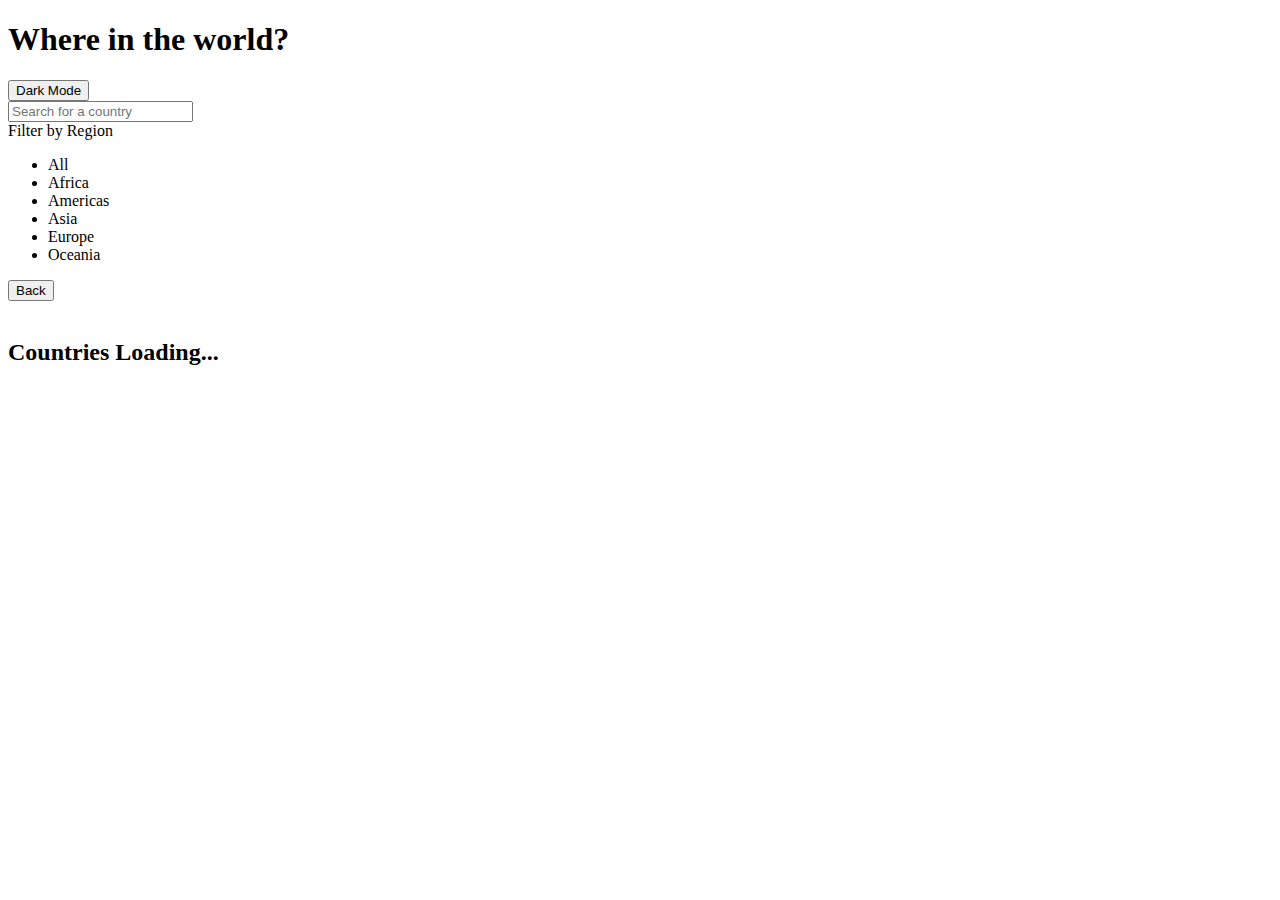
==== index.html @ c102620b "Se agrega index para dark" ====
<!DOCTYPE html>
<html lang="en">

<head>
    <meta charset="UTF-8">
    <meta name="viewport" content="width=device-width, initial-scale=1.0">
    <title>Countries API</title>
</head>

<body class="dark">
    <header>
        <div class="container">
            <h1>Where in the world?</h1>
            <button class="btn-toggle" id="toggle">
                <i class="far fa-moon"></i>
                <i class="fas fa-moon"></i>
                 Dark Mode
            </button>
        </div>
    </header>

    <section>
        <div class="container">
            <input id="search" class="search" type="text" placeholder="Search for a country">
            <div class="dropdown" id="filter">
                Filter by Region <i class="fas fa-chevron-down"></i>
                <ul>
                    <li>All</li>
                    <li>Africa</li>
                    <li>Americas</li>
                    <li>Asia</li>
                    <li>Europe</li>
                    <li>Oceania</li>
                </ul>
            </div>

        </div>
    </section>

    <div class="modal" id="modal">
        <button id="close" class="btn-close"><i class="fas fa-long-arrow-alt-left"></i> Back</button>
        <div class="image-div">

            <img src="" alt="">
        </div>
        <div class="modal-upper">
            <h2 class="country-name"></h2>
            <p class="native-name"></p>
            <p class="population"></p>
            <p class="region"></p>
            <p class="sub-region"></p>
            <p class="capital"></p>
        </div>
        <div class="modal-middle">
            <p class="domain"></p>
            <p class="currency"></p>
            <p class="language"></p>
        </div>
        <div class="border"></div>
    </div>

    <section>
        <div class="container" id="countries">

            <h2>Countries Loading...</h2>
        </div>
    </section>





</body>

</html>
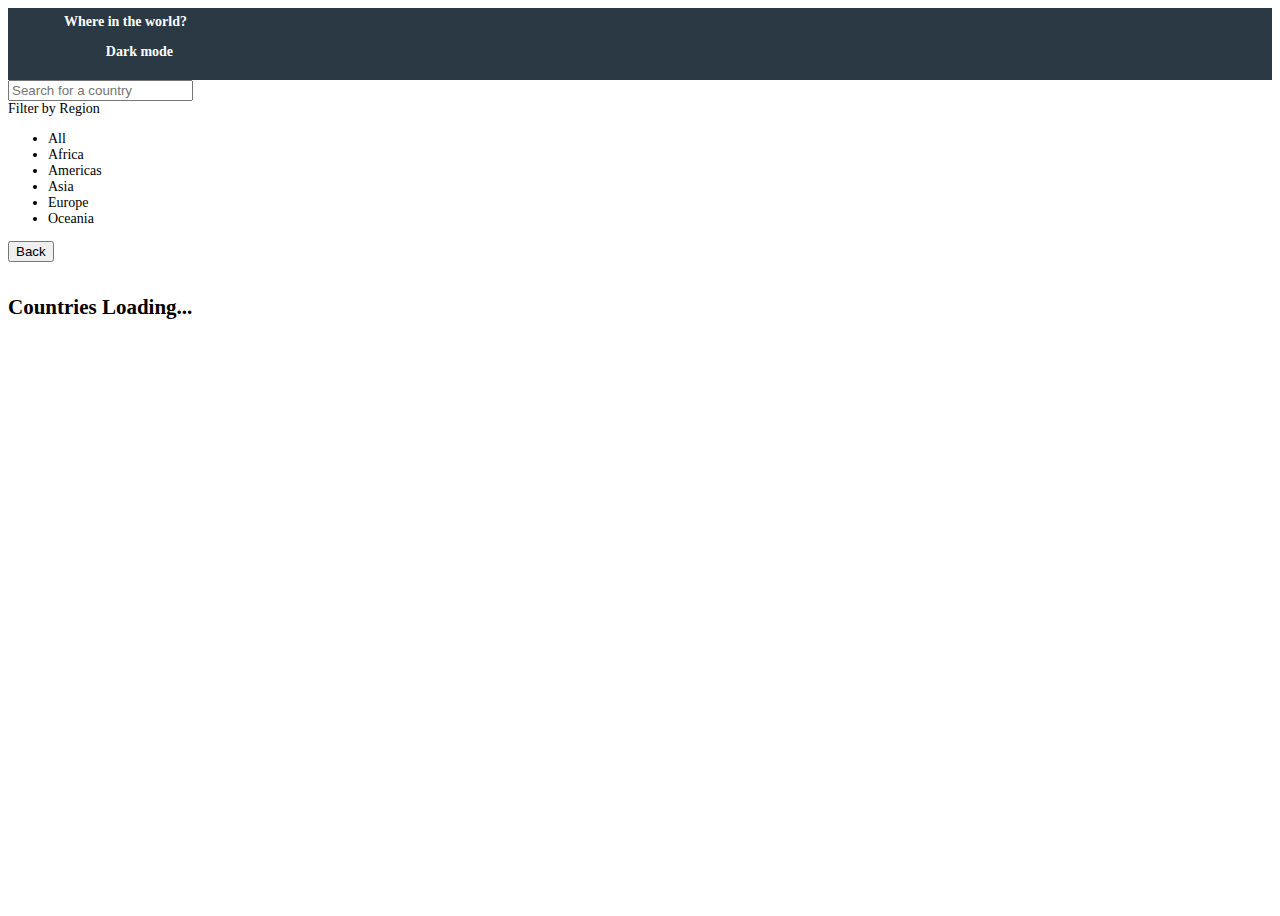
==== commit 235e9b46: "dark css" ====
--- a/index.html
+++ b/index.html
@@ -4,18 +4,18 @@
 <head>
     <meta charset="UTF-8">
     <meta name="viewport" content="width=device-width, initial-scale=1.0">
-    <title>Countries API</title>
+    <title>Parcial API</title>
+    <link rel="stylesheet" href="css/style.css">
 </head>
 
-<body class="dark">
-    <header>
+<body>
+    <header class="header">
         <div class="container">
-            <h1>Where in the world?</h1>
-            <button class="btn-toggle" id="toggle">
-                <i class="far fa-moon"></i>
-                <i class="fas fa-moon"></i>
-                 Dark Mode
-            </button>
+            <div class="title">Where in the world?</div>
+            <div class="mode-select">
+                <i class="fas fa-moon mode-icon"></i>
+                <p>Dark mode</p>
+            </div>
         </div>
     </header>
 
--- a/css/style.css
+++ b/css/style.css
@@ -0,0 +1,57 @@
+
+
+html{
+    font-size:14px;
+}
+    
+
+body{
+    height: 100vh
+}
+    
+
+.header{
+    height: 8%;
+    background-color: hsl(209, 23%, 22%);
+    color: #fff;
+    display: flex;
+    justify-content: space-between;
+    align-items: center;
+    padding: 0 4rem
+}
+    
+
+.title
+{
+    font-weight: 800;
+}
+   
+
+title:hover{
+    cursor: pointer;
+}
+       
+
+.mode-select{
+    font-weight: 600;
+    display: flex;
+    justify-content: space-evenly;
+    align-items: center;
+}
+    
+
+mode-select:hover{
+    cursor: pointer
+}
+        
+
+.mode-icon{
+    margin-right: 1rem;
+}
+   
+
+.main{
+    background-color: hsl(209, 23%, 22%);
+    min-height: 92%;
+    padding-bottom: 2rem;
+}
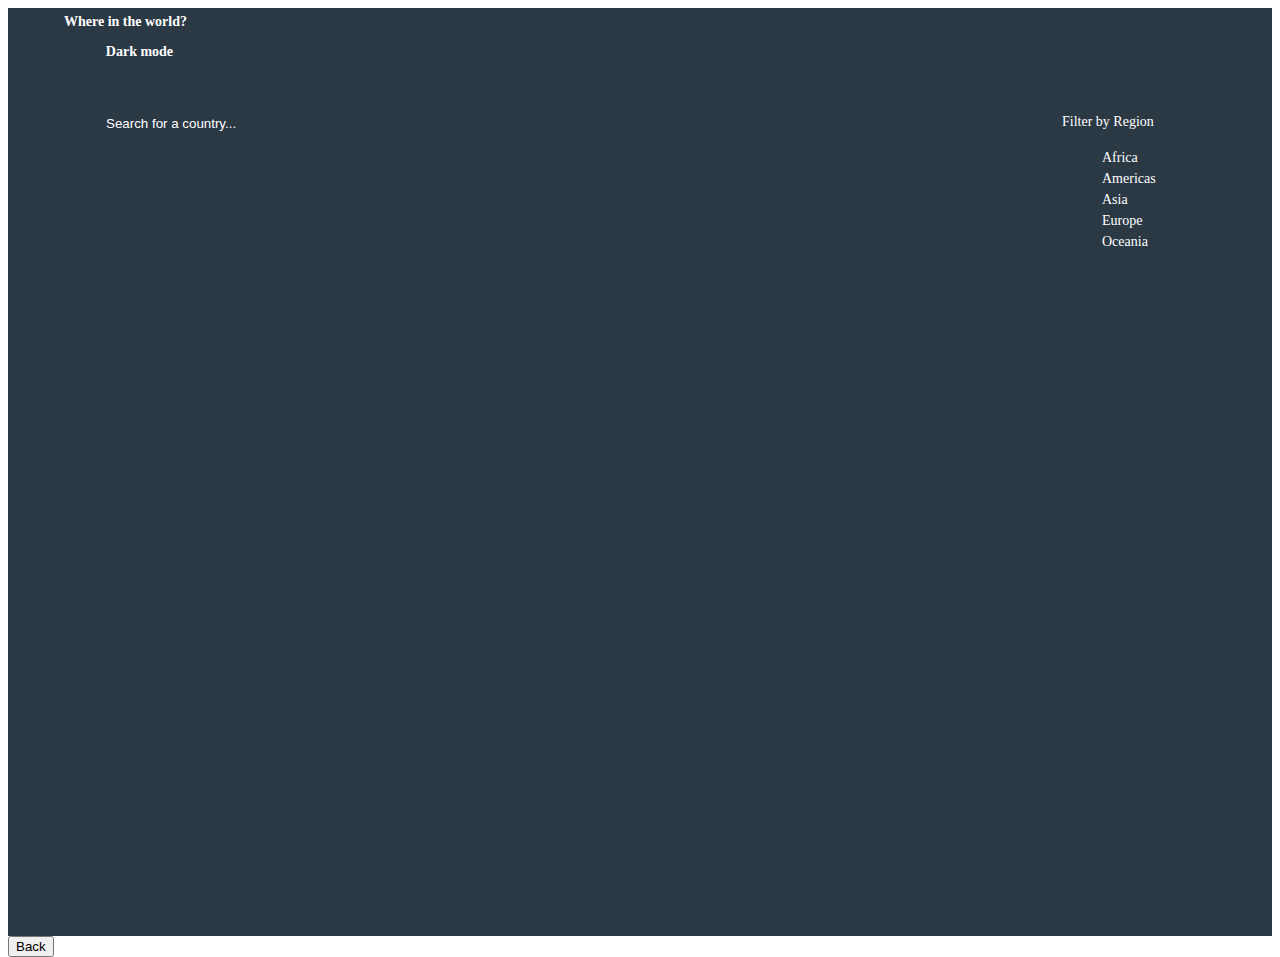
==== commit 2b460d44: "se añade estilos para dark" ====
--- a/index.html
+++ b/index.html
@@ -19,57 +19,45 @@
         </div>
     </header>
 
-    <section>
+    <main class="main">
+        <div class="search-filter">
+          <input
+            type="text"
+            class="search"
+            placeholder="Search for a country..."
+          />
+          <i class="fas fa-search search-icon"></i>
+  
+          <div class="filter">
+            <div class="filter-tab">
+              Filter by Region
+              <i class="fas fa-chevron-down filter-icon"></i>
+            </div>
+            <ul class="filter-options hidden">
+              <li class="filter-option">Africa</li>
+              <li class="filter-option">Americas</li>
+              <li class="filter-option">Asia</li>
+              <li class="filter-option">Europe</li>
+              <li class="filter-option">Oceania</li>
+            </ul>
+          </div>
+        </div>
+  
+        <div class="countries"></div>
+  
+        <div class="page-buttons"></div>
+      </main>
+
+      <section class="detail hidden">
         <div class="container">
-            <input id="search" class="search" type="text" placeholder="Search for a country">
-            <div class="dropdown" id="filter">
-                Filter by Region <i class="fas fa-chevron-down"></i>
-                <ul>
-                    <li>All</li>
-                    <li>Africa</li>
-                    <li>Americas</li>
-                    <li>Asia</li>
-                    <li>Europe</li>
-                    <li>Oceania</li>
-                </ul>
-            </div>
-
+          <button class="back-button">
+            <i class="fas fa-arrow-left"></i>
+            Back
+          </button>
+  
+          <div class="country-detail"></div>
         </div>
-    </section>
-
-    <div class="modal" id="modal">
-        <button id="close" class="btn-close"><i class="fas fa-long-arrow-alt-left"></i> Back</button>
-        <div class="image-div">
-
-            <img src="" alt="">
-        </div>
-        <div class="modal-upper">
-            <h2 class="country-name"></h2>
-            <p class="native-name"></p>
-            <p class="population"></p>
-            <p class="region"></p>
-            <p class="sub-region"></p>
-            <p class="capital"></p>
-        </div>
-        <div class="modal-middle">
-            <p class="domain"></p>
-            <p class="currency"></p>
-            <p class="language"></p>
-        </div>
-        <div class="border"></div>
-    </div>
-
-    <section>
-        <div class="container" id="countries">
-
-            <h2>Countries Loading...</h2>
-        </div>
-    </section>
-
-
-
-
-
+      </section>
 </body>
 
 </html>
--- a/css/style.css
+++ b/css/style.css
@@ -40,7 +40,7 @@
 }
     
 
-mode-select:hover{
+.mode-select:hover{
     cursor: pointer
 }
         
@@ -55,3 +55,101 @@
     min-height: 92%;
     padding-bottom: 2rem;
 }
+
+.search-filter{
+    display: flex;
+    justify-content: space-between;
+    padding: 2rem 4rem;
+    position: relative;
+}
+    
+
+.search{
+    background-color: hsl(209, 23%, 22%);
+    width: 25rem;
+    height: 2rem;
+    border: none;
+    border-radius: 5px;
+    color: #fff;
+    padding-left: 3rem;
+}
+    
+
+.search:focus{
+    outline: none;
+}
+        
+
+.search::placeholder{
+    color: #fff;
+}
+        
+
+.search-icon{
+    position: absolute;
+    left: 4.8rem;
+    top: 2.4rem;
+    color: #fff;
+}
+    
+
+.search-icon:hover{
+    cursor: pointer;
+}
+
+.filter{
+    width: 12rem;
+    background-color: hsl(209, 23%, 22%);
+    color: #fff;
+    display: flex;
+    flex-direction: column;
+    justify-content: flex-start;
+}
+    
+    
+.filter-tab{
+    display: flex;
+    justify-content: space-between;
+    align-items: center;
+    padding: 0 1rem;
+    height: 2rem;
+    cursor: pointer;
+}
+   
+
+.filter-tab:hover{
+
+    background-color: lighten(hsl(209, 23%, 22%), 20%);
+}
+
+.filter-options{
+    list-style: none;
+    color:  #fff;
+    width: 12rem;
+}
+    
+
+.filter-option{
+    padding-left: 1rem;
+    height: 1.5rem;
+    background-color: hsl(209, 23%, 22%);
+}
+    
+
+.filter-option:hover{
+        background-color: lighten(hsl(209, 23%, 22%), 20%);
+        cursor: pointer;
+    }
+        
+
+.countries{
+    display: grid;
+    grid-template-columns: repeat(4, 1fr);
+    justify-content: center;
+    align-content: center;
+    grid-gap: 4rem;
+    width: 90%;
+    margin: auto;
+}
+
+       
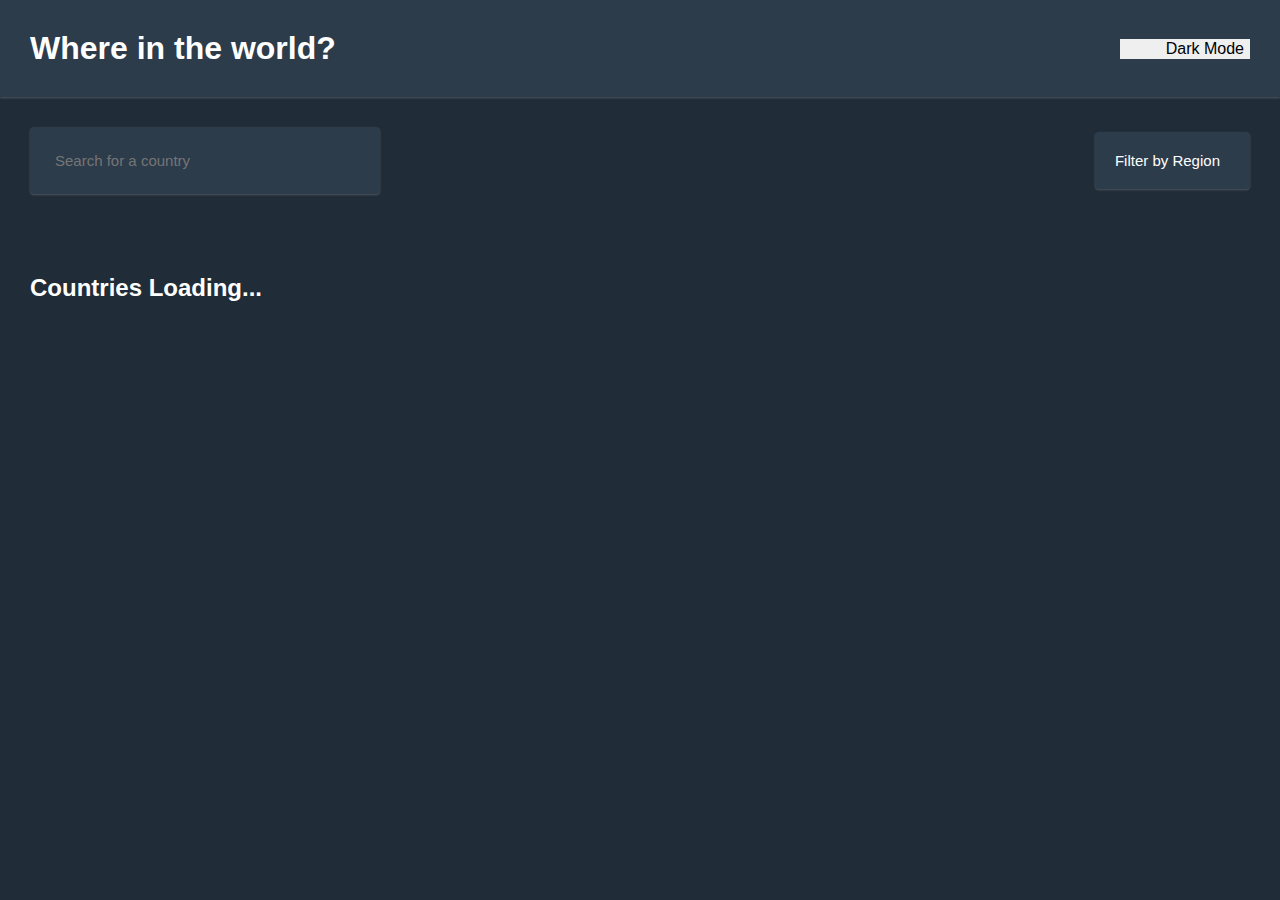
==== commit c3b5c7c5: "Se modifican clases y se corrige style" ====
--- a/index.html
+++ b/index.html
@@ -4,60 +4,72 @@
 <head>
     <meta charset="UTF-8">
     <meta name="viewport" content="width=device-width, initial-scale=1.0">
-    <title>Parcial API</title>
+    <title>Countries API</title>
     <link rel="stylesheet" href="css/style.css">
 </head>
 
-<body>
-    <header class="header">
+<body class="dark">
+    <header>
         <div class="container">
-            <div class="title">Where in the world?</div>
-            <div class="mode-select">
-                <i class="fas fa-moon mode-icon"></i>
-                <p>Dark mode</p>
-            </div>
+            <h1>Where in the world?</h1>
+            <button class="btn-toggle" id="toggle">
+                <i class="far fa-moon"></i>
+                <i class="fas fa-moon"></i>
+                 Dark Mode
+            </button>
         </div>
     </header>
 
-    <main class="main">
-        <div class="search-filter">
-          <input
-            type="text"
-            class="search"
-            placeholder="Search for a country..."
-          />
-          <i class="fas fa-search search-icon"></i>
-  
-          <div class="filter">
-            <div class="filter-tab">
-              Filter by Region
-              <i class="fas fa-chevron-down filter-icon"></i>
+    <section>
+        <div class="container">
+            <input id="search" class="search" type="text" placeholder="Search for a country" name="search">
+            <label for="#search"></label>
+            <div class="dropdown" id="filter">
+                Filter by Region <i class="fas fa-chevron-down"></i>
+                <ul>
+                    <li>All</li>
+                    <li>Africa</li>
+                    <li>Americas</li>
+                    <li>Asia</li>
+                    <li>Europe</li>
+                    <li>Oceania</li>
+                </ul>
             </div>
-            <ul class="filter-options hidden">
-              <li class="filter-option">Africa</li>
-              <li class="filter-option">Americas</li>
-              <li class="filter-option">Asia</li>
-              <li class="filter-option">Europe</li>
-              <li class="filter-option">Oceania</li>
-            </ul>
-          </div>
+
         </div>
-  
-        <div class="countries"></div>
-  
-        <div class="page-buttons"></div>
-      </main>
+    </section>
 
-      <section class="detail hidden">
-        <div class="container">
-          <button class="back-button">
-            <i class="fas fa-arrow-left"></i>
-            Back
-          </button>
-  
-          <div class="country-detail"></div>
+    <div class="modal" id="modal">
+        <button id="close" class="btn-close"><i class="fas fa-long-arrow-alt-left"></i> Back</button>
+        <div class="image-div">
+
+            <img src="" alt="">
         </div>
-      </section>
+        <div class="modal-upper">
+            <h2 class="country-name">Country</h2>
+            <p class="native-name"></p>
+            <p class="population"></p>
+            <p class="region"></p>
+            <p class="sub-region"></p>
+            <p class="capital"></p>
+        </div>
+        <div class="modal-middle">
+            <p class="domain"></p>
+            <p class="currency"></p>
+            <p class="language"></p>
+        </div>
+        <div class="border"></div>
+    </div>
+    <!-- modal-->
+
+
+    <section>
+        <div class="container" id="countries">
+
+            <h2>Countries Loading...</h2>
+        </div>
+    </section>
+
 </body>
 
-</html>
+</html>--- a/css/style.css
+++ b/css/style.css
@@ -1,155 +1,218 @@
-
-
-html{
-    font-size:14px;
-}
-    
-
-body{
-    height: 100vh
-}
-    
-
-.header{
-    height: 8%;
-    background-color: hsl(209, 23%, 22%);
-    color: #fff;
+body {
+    background-color: rgb(250, 250, 250);
+    font-family: "Nunito Sans", sans-serif;
+    margin: 0;
+    color: rgb(17, 21, 23);
+}
+
+body.dark {
+    background-color: rgb(32, 44, 55);
+    color: #fff;
+}
+
+body.dark header,
+body.dark .btn,
+body.dark .dropdown,
+body.dark .dropdown ul,
+body.dark .search,
+body.dark .card,
+body.dark .modal {
+    background-color: rgb(44, 60, 75);
+    color: #fff;
+    box-shadow: 0 1px 3px rgba(200, 200, 200, 0.10), 0 1px 2px rgba(200, 200, 200, 0.20);
+}
+
+body.dark .modal span {
+    color: #fff;
+}
+
+body.dark blue {
+    color: rgb(255, 149, 62);
+    font-weight: 600;
+}
+
+body.dark .dropdown ul li {
+    color: #fff;
+}
+
+header {
+    background-color: #fff;
+    box-shadow: 0 1px 3px rgba(0, 0, 0, 0.06), 0 1px 2px rgba(0, 0, 0, 0.12);
+    /* width: 100%;
+    height: 200px; */
+}
+
+img {
+    max-width: 100%;
+}
+
+.container {
     display: flex;
+    flex-wrap: wrap;
+    align-items: center;
     justify-content: space-between;
+    max-width: 1440px;
+    padding: 30px;
+    margin: 0 auto;
+}
+
+h1 {
+    margin: 0;
+}
+
+.btn-toggle {
+    border: none;
+    cursor: pointer;
+    font-size: 16px;
+    display: flex;
     align-items: center;
-    padding: 0 4rem
-}
-    
-
-.title
-{
-    font-weight: 800;
-}
-   
-
-title:hover{
+    justify-content: space-between;
+    width: 130px;
+}
+
+.btn-toggle .fas {
+    display: none;
+}
+
+body.dark .btn-toggle .fas {
+    display: inline-block;
+}
+
+body.dark .btn-toggle .far {
+    display: none;
+}
+
+.search {
+    border-radius: 4px;
+    border: none;
+    box-shadow: 0 1px 3px rgba(0, 0, 0, 0.06), 0 1px 2px rgba(0, 0, 0, 0.12);
+    font-family: "Nunito Sans", sans-serif;
+    font-size: 15px;
+    padding: 25px;
+    min-width: 300px;
+    color: inherit;
+}
+
+.dropdown .fa-chevron-down {
+    margin-left: 10px;
+}
+
+.dropdown {
+    border-radius: 4px;
+    background-color: #fff;
+    box-shadow: 0 1px 3px rgba(0, 0, 0, 0.06), 0 1px 2px rgba(0, 0, 0, 0.12);
     cursor: pointer;
-}
-       
-
-.mode-select{
+    font-family: inherit;
+    font-size: 15px;
+    padding: 20px;
+    position: relative;
+}
+
+.dropdown ul {
+    display: none;
+    border-radius: 4px;
+    background-color: #fff;
+    box-shadow: 0 1px 3px rgba(0, 0, 0, 0.06), 0 1px 2px rgba(0, 0, 0, 0.12);
+    padding: 20px;
+    position: absolute;
+    top: 84%;
+    left: 0;
+    list-style-type: none;
+    width: 100%;
+    z-index: 3
+}
+
+.dropdown.open ul {
+    display: block;
+}
+
+.dropdown ul li {
+    margin: 10px 0;
+    color: rgba(0, 0, 0, 0.7);
+}
+
+.card {
+    outline: 1px solid rgb(100, 100, 100);
+}
+
+.country-header {
+    width: 300px;
+    height: auto;
+    box-shadow: 0 1px 3px rgba(0, 0, 0, 0.2);
+}
+
+.country-header img {
+    width: 100%;
+    height: 100%;
+    object-fit: contain;
+}
+
+.card {
+    background-color: #fff;
+    border-radius: 4px;
+    box-shadow: 0 1px 3px rgba(0, 0, 0, 0.12), 0 1px 2px rgba(0, 0, 0, 0.24);
+    cursor: pointer;
+    margin: 20px 10px;
+    max-width: 300px;
+    overflow: hidden;
+}
+
+.card-body {
+    padding: 30px;
+}
+
+.card-body h2 {
+    margin-top: 0;
+}
+
+#countries {
+    justify-content: space-between;
+}
+
+
+.modal {
+    margin: 0;
+    width: 100%;
+    /* outline: 1px solid black; */
+    display: none;
+    grid-template-columns: 2% 5% 1.5fr 2% 1fr 1% 1fr 5%;
+    grid-template-rows: 70px 50px 100px 100px 300px;
+    position: fixed;
+    top: 0;
+    left: 0;
+    right: 0;
+    bottom: 0;
+    background-color: #fff;
+    color: #000;
+}
+
+.modal p {
+    margin-top: 0.8rem;
+    /* color: #ffd700; */
+}
+
+.modal p span {
+    color: #0f0f0f;
+}
+
+.modal blue {
+    color: blue;
     font-weight: 600;
+}
+
+#close {
+    grid-column: 2/3;
+    grid-row: 2/3;
+    background-color: #fff;
+    border: 0;
+    border-radius: 4px;
+    box-shadow: 0 2px 3px rgba(0, 0, 0, 0.12), 0 1px 2px rgba(0, 0, 0, 0.24);
     display: flex;
+    align-items: center;
     justify-content: space-evenly;
-    align-items: center;
-}
-    
-
-.mode-select:hover{
-    cursor: pointer
-}
-        
-
-.mode-icon{
-    margin-right: 1rem;
-}
-   
-
-.main{
-    background-color: hsl(209, 23%, 22%);
-    min-height: 92%;
-    padding-bottom: 2rem;
-}
-
-.search-filter{
-    display: flex;
-    justify-content: space-between;
-    padding: 2rem 4rem;
-    position: relative;
-}
-    
-
-.search{
-    background-color: hsl(209, 23%, 22%);
-    width: 25rem;
-    height: 2rem;
-    border: none;
-    border-radius: 5px;
-    color: #fff;
-    padding-left: 3rem;
-}
-    
-
-.search:focus{
-    outline: none;
-}
-        
-
-.search::placeholder{
-    color: #fff;
-}
-        
-
-.search-icon{
-    position: absolute;
-    left: 4.8rem;
-    top: 2.4rem;
-    color: #fff;
-}
-    
-
-.search-icon:hover{
-    cursor: pointer;
-}
-
-.filter{
-    width: 12rem;
-    background-color: hsl(209, 23%, 22%);
-    color: #fff;
-    display: flex;
-    flex-direction: column;
-    justify-content: flex-start;
-}
-    
-    
-.filter-tab{
-    display: flex;
-    justify-content: space-between;
-    align-items: center;
-    padding: 0 1rem;
-    height: 2rem;
-    cursor: pointer;
-}
-   
-
-.filter-tab:hover{
-
-    background-color: lighten(hsl(209, 23%, 22%), 20%);
-}
-
-.filter-options{
-    list-style: none;
-    color:  #fff;
-    width: 12rem;
-}
-    
-
-.filter-option{
-    padding-left: 1rem;
-    height: 1.5rem;
-    background-color: hsl(209, 23%, 22%);
-}
-    
-
-.filter-option:hover{
-        background-color: lighten(hsl(209, 23%, 22%), 20%);
-        cursor: pointer;
-    }
-        
-
-.countries{
-    display: grid;
-    grid-template-columns: repeat(4, 1fr);
-    justify-content: center;
-    align-content: center;
-    grid-gap: 4rem;
-    width: 90%;
-    margin: auto;
-}
-
-       
+    font-size: 14px;
+    color: rgb(100, 100, 100);
+    margin-left: -20px;
+    align-self: start;
+    padding: 0.5em;
+}
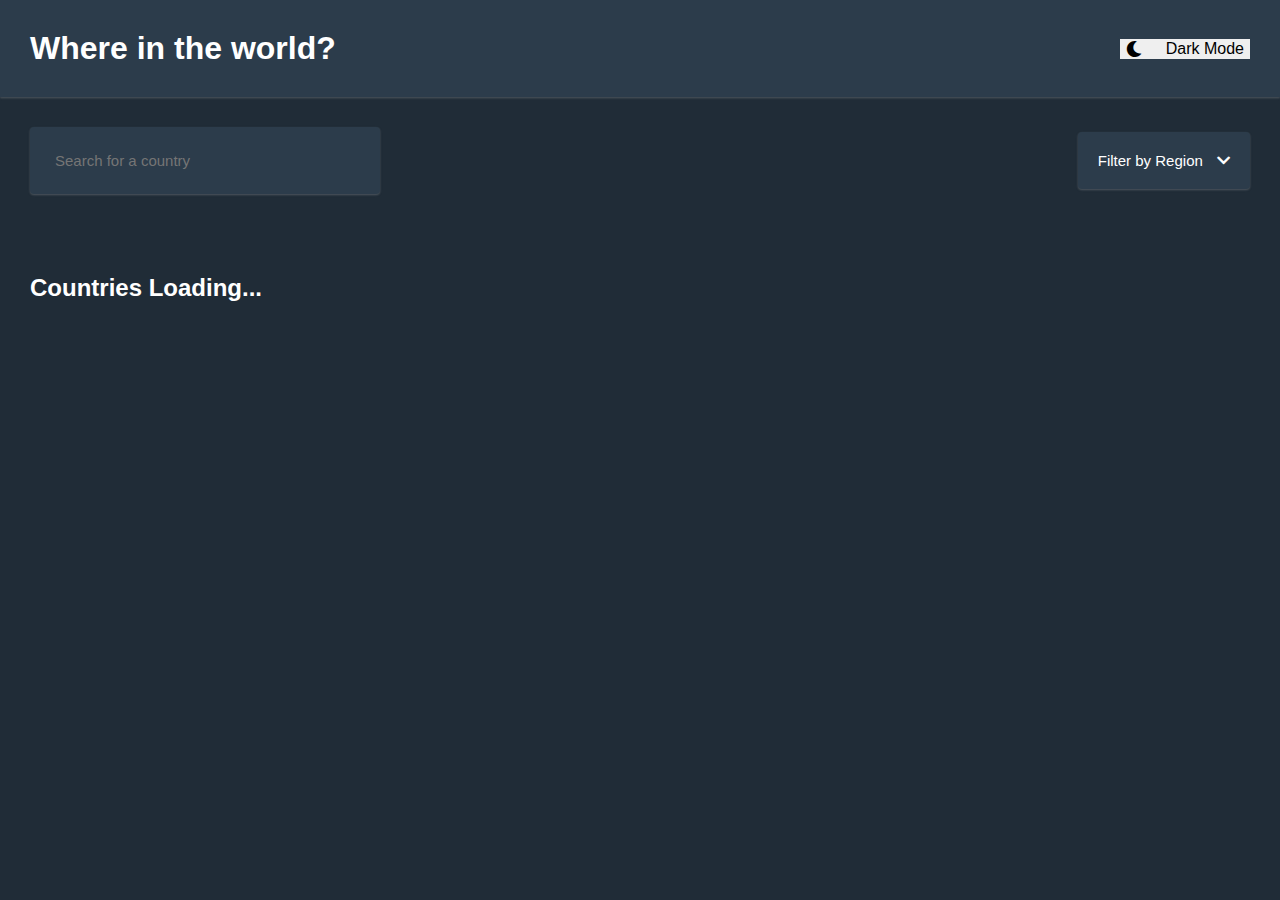
==== commit 8af0a440: "Se agrega cambio de color, abrir droplist" ====
--- a/index.html
+++ b/index.html
@@ -5,6 +5,7 @@
     <meta charset="UTF-8">
     <meta name="viewport" content="width=device-width, initial-scale=1.0">
     <title>Countries API</title>
+    <link rel="stylesheet" href="https://cdnjs.cloudflare.com/ajax/libs/font-awesome/5.10.2/css/all.min.css" />
     <link rel="stylesheet" href="css/style.css">
 </head>
 
@@ -42,7 +43,6 @@
     <div class="modal" id="modal">
         <button id="close" class="btn-close"><i class="fas fa-long-arrow-alt-left"></i> Back</button>
         <div class="image-div">
-
             <img src="" alt="">
         </div>
         <div class="modal-upper">
@@ -60,8 +60,6 @@
         </div>
         <div class="border"></div>
     </div>
-    <!-- modal-->
-
 
     <section>
         <div class="container" id="countries">
@@ -69,7 +67,7 @@
             <h2>Countries Loading...</h2>
         </div>
     </section>
-
+    <script src="./js/api.js" type="module"></script>
 </body>
 
 </html>--- a/css/style.css
+++ b/css/style.css
@@ -216,3 +216,83 @@
     align-self: start;
     padding: 0.5em;
 }
+/* img {
+     max-width: 100%;
+ } */
+ 
+ .image-div {
+    grid-column: 3/4;
+    grid-row: 3/6;
+    padding: 20px;
+    background-color: #f0f0f0;
+    max-height: 120%;
+}
+
+body.dark .image-div {
+    background-color: rgba(170, 170, 170, 0.5);
+}
+
+.image-div img {
+    width: 100%;
+    height: 100%;
+    object-fit: contain;
+}
+
+.modal-upper {
+    grid-column: 5/7;
+    grid-row: 3/4;
+}
+
+.modal-middle {
+    grid-column: 7/8;
+    grid-row: 3/4;
+}
+
+.border {
+    grid-column: 5/8;
+    grid-row: 4/6;
+    align-self: end;
+}
+
+.border p span {
+    display: inline-block;
+    margin: 5px;
+    box-shadow: 0 2px 3px rgba(0, 0, 0, 0.12), 0 1px 2px rgba(0, 0, 0, 0.24);
+    padding: 3px 10px;
+}
+
+@media (max-width: 900px) {
+    #modal {
+        display: block;
+        padding-left: 50px;
+        overflow: scroll;
+    }
+    #close {
+        margin-top: 50px;
+    }
+    .image-div {
+        display: flex;
+        align-items: center;
+        justify-content: center;
+        max-width: 80%;
+    }
+    .modal p {
+        margin-top: 1em;
+        max-width: 80%;
+    }
+    .country-name {
+        margin-top: 2em;
+    }
+    .border {
+        margin-top: 1em;
+        display: flex;
+        flex-flow: column wrap;
+        align-items: flex-start;
+    }
+    #close {
+        margin-bottom: 50px;
+    }
+    #countries {
+        justify-content: center;
+    }
+}
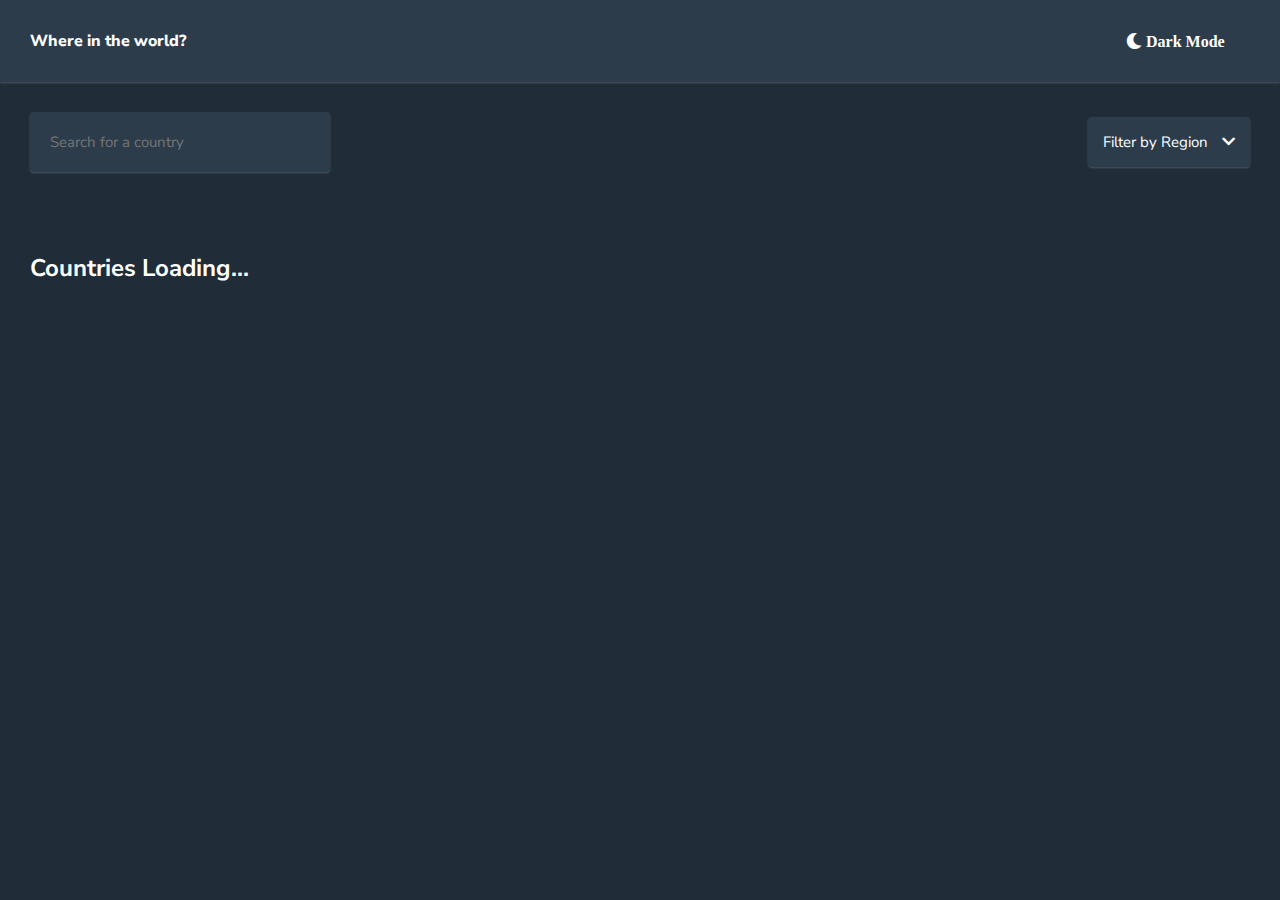
==== commit d8a67f11: "se arregla boton inferior derecho" ====
--- a/index.html
+++ b/index.html
@@ -12,11 +12,12 @@
 <body class="dark">
     <header>
         <div class="container">
-            <h1>Where in the world?</h1>
+            <div class="title">Where in the world?</div>
             <button class="btn-toggle" id="toggle">
-                <i class="far fa-moon"></i>
-                <i class="fas fa-moon"></i>
-                 Dark Mode
+                <i class="fas fa-moon">  Dark  Mode</i>
+                
+                <i class="far fa-sun"> Light  Mode</i>
+                
             </button>
         </div>
     </header>
--- a/css/style.css
+++ b/css/style.css
@@ -1,298 +1,333 @@
-body {
-    background-color: rgb(250, 250, 250);
-    font-family: "Nunito Sans", sans-serif;
-    margin: 0;
-    color: rgb(17, 21, 23);
-}
-
-body.dark {
-    background-color: rgb(32, 44, 55);
-    color: #fff;
-}
-
-body.dark header,
-body.dark .btn,
-body.dark .dropdown,
-body.dark .dropdown ul,
-body.dark .search,
-body.dark .card,
-body.dark .modal {
-    background-color: rgb(44, 60, 75);
-    color: #fff;
-    box-shadow: 0 1px 3px rgba(200, 200, 200, 0.10), 0 1px 2px rgba(200, 200, 200, 0.20);
-}
-
-body.dark .modal span {
-    color: #fff;
-}
-
-body.dark blue {
-    color: rgb(255, 149, 62);
-    font-weight: 600;
-}
-
-body.dark .dropdown ul li {
-    color: #fff;
-}
-
-header {
-    background-color: #fff;
-    box-shadow: 0 1px 3px rgba(0, 0, 0, 0.06), 0 1px 2px rgba(0, 0, 0, 0.12);
-    /* width: 100%;
-    height: 200px; */
-}
-
-img {
-    max-width: 100%;
-}
-
-.container {
-    display: flex;
-    flex-wrap: wrap;
-    align-items: center;
-    justify-content: space-between;
-    max-width: 1440px;
-    padding: 30px;
-    margin: 0 auto;
-}
-
-h1 {
-    margin: 0;
-}
-
-.btn-toggle {
-    border: none;
-    cursor: pointer;
-    font-size: 16px;
-    display: flex;
-    align-items: center;
-    justify-content: space-between;
-    width: 130px;
-}
-
-.btn-toggle .fas {
-    display: none;
-}
-
-body.dark .btn-toggle .fas {
-    display: inline-block;
-}
-
-body.dark .btn-toggle .far {
-    display: none;
-}
-
-.search {
-    border-radius: 4px;
-    border: none;
-    box-shadow: 0 1px 3px rgba(0, 0, 0, 0.06), 0 1px 2px rgba(0, 0, 0, 0.12);
-    font-family: "Nunito Sans", sans-serif;
-    font-size: 15px;
-    padding: 25px;
-    min-width: 300px;
-    color: inherit;
-}
-
-.dropdown .fa-chevron-down {
-    margin-left: 10px;
-}
-
-.dropdown {
-    border-radius: 4px;
-    background-color: #fff;
-    box-shadow: 0 1px 3px rgba(0, 0, 0, 0.06), 0 1px 2px rgba(0, 0, 0, 0.12);
-    cursor: pointer;
-    font-family: inherit;
-    font-size: 15px;
-    padding: 20px;
-    position: relative;
-}
-
-.dropdown ul {
-    display: none;
-    border-radius: 4px;
-    background-color: #fff;
-    box-shadow: 0 1px 3px rgba(0, 0, 0, 0.06), 0 1px 2px rgba(0, 0, 0, 0.12);
-    padding: 20px;
-    position: absolute;
-    top: 84%;
-    left: 0;
-    list-style-type: none;
-    width: 100%;
-    z-index: 3
-}
-
-.dropdown.open ul {
-    display: block;
-}
-
-.dropdown ul li {
-    margin: 10px 0;
-    color: rgba(0, 0, 0, 0.7);
-}
-
-.card {
-    outline: 1px solid rgb(100, 100, 100);
-}
-
-.country-header {
-    width: 300px;
-    height: auto;
-    box-shadow: 0 1px 3px rgba(0, 0, 0, 0.2);
-}
-
-.country-header img {
+
+  
+ @import url('https://fonts.googleapis.com/css2?family=Nunito+Sans:ital,wght@0,300;0,400;0,600;0,700;0,800;0,900;1,300;1,400;1,600;1,700;1,800;1,900&display=swap');
+ *,
+ *::before,
+ *::after {
+     box-sizing: border-box;
+ }
+ 
+ body {
+     background-color: rgb(250, 250, 250);
+     font-family: "Nunito Sans", sans-serif;
+     margin: 0;
+     color: rgb(17, 21, 23);
+ }
+ 
+ body.dark {
+     background-color: rgb(32, 44, 55);
+     color: #fff;
+     font-family: "Nunito Sans", sans-serif;
+ }
+ 
+ body.dark header,
+ body.dark .btn,
+ body.dark .dropdown,
+ body.dark .dropdown ul,
+ body.dark .search,
+ body.dark .card,
+ body.dark .modal {
+     background-color: rgb(44, 60, 75);
+     color: #fff;
+     box-shadow: 0 1px 3px rgba(200, 200, 200, 0.10), 0 1px 2px rgba(200, 200, 200, 0.20);
+ }
+ 
+ 
+ body.dark .modal span {
+     color: #fff;
+ }
+ 
+ body.dark blue {
+     color: rgb(255, 149, 62);
+     font-weight: 600;
+ }
+ 
+ body.dark .dropdown ul li {
+     color: #fff;
+ }
+ 
+ header {
+     background-color: #fff;
+     box-shadow: 0 1px 3px rgba(0, 0, 0, 0.06), 0 1px 2px rgba(0, 0, 0, 0.12);
+     /* width: 100%;
+     height: 200px; */
+ }
+ 
+ img {
+     max-width: 100%;
+ }
+ 
+ .container {
+     display: flex;
+     flex-wrap: wrap;
+     align-items: center;
+     justify-content: space-between;
+     max-width: 1440px;
+     padding: 30px;
+     margin: 0 auto;
+ }
+ 
+ .title{
+    font-weight: 800;
+ }
+ 
+
+ title:hover{
+    cursor: text;
+ }
+     
+
+ 
+ .btn-toggle {
+     border: none;
+     cursor: pointer;
+     font-size: 16px;
+     display: flex;
+     align-items: center;
+     justify-content: space-between;
+     width: 130px;
+     background: transparent;
+
+ }
+ 
+ .btn-toggle .fas {
+     display: none;
+     color: #fff;
+ }
+ 
+ body.dark .btn-toggle .fas {
+     display: inline-block;
+     color: #fff !important;
+ }
+ 
+ body.dark .btn-toggle .far {
+     display: none;
+     color: #fff;
+ }
+
+ .search {
+     border-radius: 4px;
+     border: none;
+     box-shadow: 0 1px 3px rgba(0, 0, 0, 0.06), 0 1px 2px rgba(0, 0, 0, 0.12);
+     font-family: "Nunito Sans", sans-serif;
+     font-size: 15px;
+     padding: 20px;
+     min-width: 300px;
+     color: inherit;
+ }
+
+ 
+ .dropdown .fa-chevron-down {
+     margin-left: 10px;
+ }
+ 
+ .dropdown {
+     border-radius: 4px;
+     background-color: #fff;
+     box-shadow: 0 1px 3px rgba(0, 0, 0, 0.06), 0 1px 2px rgba(0, 0, 0, 0.12);
+     cursor: pointer;
+     font-family: inherit;
+     font-size: 15px;
+     padding: 15px;
+     position: relative;
+ }
+ 
+ .dropdown ul {
+     display: none;
+     border-radius: 4px;
+     background-color: #fff;
+     box-shadow: 0 1px 3px rgba(0, 0, 0, 0.06), 0 1px 2px rgba(0, 0, 0, 0.12);
+     padding: 20px;
+     position: absolute;
+     top: 84%;
+     left: 0;
+     list-style-type: none;
+     width: 100%;
+     z-index: 3
+ }
+ 
+ .dropdown.open ul {
+     display: block;
+ }
+ 
+ .dropdown ul li {
+     margin: 10px 0;
+     color: rgba(0, 0, 0, 0.7);
+ }
+
+ 
+ .card {
+     outline: 1px solid rgb(100, 100, 100);
+ }
+ 
+ .country-header {
+     width: 300px;
+     height: 170px;
+     box-shadow: 0 1px 3px rgba(0, 0, 0, 0.2);
+ }
+ 
+ .country-header img {
     width: 100%;
     height: 100%;
-    object-fit: contain;
-}
-
-.card {
-    background-color: #fff;
-    border-radius: 4px;
-    box-shadow: 0 1px 3px rgba(0, 0, 0, 0.12), 0 1px 2px rgba(0, 0, 0, 0.24);
-    cursor: pointer;
-    margin: 20px 10px;
-    max-width: 300px;
-    overflow: hidden;
-}
-
-.card-body {
-    padding: 30px;
-}
-
-.card-body h2 {
-    margin-top: 0;
-}
-
-#countries {
-    justify-content: space-between;
-}
-
-
-.modal {
-    margin: 0;
-    width: 100%;
-    /* outline: 1px solid black; */
-    display: none;
-    grid-template-columns: 2% 5% 1.5fr 2% 1fr 1% 1fr 5%;
-    grid-template-rows: 70px 50px 100px 100px 300px;
-    position: fixed;
-    top: 0;
-    left: 0;
-    right: 0;
-    bottom: 0;
-    background-color: #fff;
-    color: #000;
-}
-
-.modal p {
-    margin-top: 0.8rem;
-    /* color: #ffd700; */
-}
-
-.modal p span {
-    color: #0f0f0f;
-}
-
-.modal blue {
-    color: blue;
-    font-weight: 600;
-}
-
-#close {
-    grid-column: 2/3;
-    grid-row: 2/3;
-    background-color: #fff;
-    border: 0;
-    border-radius: 4px;
-    box-shadow: 0 2px 3px rgba(0, 0, 0, 0.12), 0 1px 2px rgba(0, 0, 0, 0.24);
-    display: flex;
-    align-items: center;
-    justify-content: space-evenly;
-    font-size: 14px;
-    color: rgb(100, 100, 100);
-    margin-left: -20px;
-    align-self: start;
-    padding: 0.5em;
-}
-/* img {
-     max-width: 100%;
- } */
+    object-fit: cover;
+ }
+ 
+ .card {
+     background-color: #fff;
+     border-radius: 4px;
+     box-shadow: 0 1px 3px rgba(0, 0, 0, 0.12), 0 1px 2px rgba(0, 0, 0, 0.24);
+     cursor: pointer;
+     margin: 20px 10px;
+     width: 300px;
+     height: 400px;
+     overflow: hidden;
+
+ }
+ 
+ .card-body {
+     padding: 30px;
+ }
+ 
+ .card-body h2 {
+     margin-top: 0;
+ }
+ 
+ #countries {
+     justify-content: space-between;
+ }
+
+ 
+ .modal {
+     margin: 0;
+     width: 100%;
+     /* outline: 1px solid black; */
+     display: none;
+     grid-template-columns: 2% 5% 1.5fr 2% 1fr 1% 1fr 5%;
+     grid-template-rows: 70px 50px 100px 100px 300px;
+     position: fixed;
+     top: 0;
+     left: 0;
+     right: 0;
+     bottom: 0;
+     background-color: #fff;
+     color: #000;
+ }
+ 
+ .modal p {
+     margin-top: 0.8rem;
+     /* color: #ffd700; */
+ }
+ 
+ .modal p span {
+     color: #0f0f0f;
+ }
+ 
+ .modal blue {
+     color: blue;
+     font-weight: 600;
+ }
+ 
+ #close {
+     grid-column: 2/3;
+     grid-row: 2/3;
+     background-color: #fff;
+     border: 0;
+     border-radius: 4px;
+     box-shadow: 0 2px 3px rgba(0, 0, 0, 0.12), 0 1px 2px rgba(0, 0, 0, 0.24);
+     display: flex;
+     align-items: center;
+     justify-content: space-evenly;
+     font-size: 14px;
+     color: rgb(100, 100, 100);
+     margin-left: -20px;
+     align-self: start;
+     padding: 0.5em;
+ }
+ 
+ #close i {
+     font-size: 20px;
+     /* color: #87cefa; */
+ }
+
  
  .image-div {
-    grid-column: 3/4;
-    grid-row: 3/6;
-    padding: 20px;
-    background-color: #f0f0f0;
-    max-height: 120%;
-}
-
-body.dark .image-div {
-    background-color: rgba(170, 170, 170, 0.5);
-}
-
-.image-div img {
-    width: 100%;
-    height: 100%;
-    object-fit: contain;
-}
-
-.modal-upper {
-    grid-column: 5/7;
-    grid-row: 3/4;
-}
-
-.modal-middle {
-    grid-column: 7/8;
-    grid-row: 3/4;
-}
-
-.border {
-    grid-column: 5/8;
-    grid-row: 4/6;
-    align-self: end;
-}
-
-.border p span {
-    display: inline-block;
-    margin: 5px;
-    box-shadow: 0 2px 3px rgba(0, 0, 0, 0.12), 0 1px 2px rgba(0, 0, 0, 0.24);
-    padding: 3px 10px;
-}
-
-@media (max-width: 900px) {
-    #modal {
-        display: block;
-        padding-left: 50px;
-        overflow: scroll;
-    }
-    #close {
-        margin-top: 50px;
-    }
-    .image-div {
-        display: flex;
-        align-items: center;
-        justify-content: center;
-        max-width: 80%;
-    }
-    .modal p {
-        margin-top: 1em;
-        max-width: 80%;
-    }
-    .country-name {
-        margin-top: 2em;
-    }
-    .border {
-        margin-top: 1em;
-        display: flex;
-        flex-flow: column wrap;
-        align-items: flex-start;
-    }
-    #close {
-        margin-bottom: 50px;
-    }
-    #countries {
-        justify-content: center;
-    }
-}
+     grid-column: 3/4;
+     grid-row: 3/6;
+     padding: 20px;
+     background-color: #f0f0f0;
+     max-height: 120%;
+ }
+ 
+ body.dark .image-div {
+     background-color: rgba(170, 170, 170, 0.5);
+ }
+ 
+ .image-div img {
+     width: 100%;
+     height: 100%;
+     object-fit: contain;
+ }
+ 
+ .modal-upper {
+     grid-column: 5/7;
+     grid-row: 3/4;
+ }
+ 
+ .modal-middle {
+     grid-column: 7/8;
+     grid-row: 3/4;
+ }
+ 
+ .border {
+     grid-column: 5/8;
+     grid-row: 4/6;
+     align-self: end;
+ }
+ 
+ .border p span {
+     display: inline-block;
+     margin: 5px;
+     box-shadow: 0 2px 3px rgba(0, 0, 0, 0.12), 0 1px 2px rgba(0, 0, 0, 0.24);
+     padding: 3px 10px;
+ }
+ 
+ @media (max-width: 900px) {
+     #modal {
+         display: block;
+         padding-left: 50px;
+         overflow: scroll;
+     }
+     #close {
+         margin-top: 50px;
+     }
+     .image-div {
+         display: flex;
+         align-items: center;
+         justify-content: center;
+         max-width: 80%;
+     }
+     .modal p {
+         margin-top: 1em;
+         max-width: 80%;
+     }
+     .country-name {
+         margin-top: 2em;
+     }
+     .border {
+         margin-top: 1em;
+         display: flex;
+         flex-flow: column wrap;
+         align-items: flex-start;
+     }
+     #close {
+         margin-bottom: 50px;
+     }
+     #countries {
+         justify-content: center;
+     }
+     .dropdown{
+         margin-top: 25px;
+     }
+     
+ }
+
